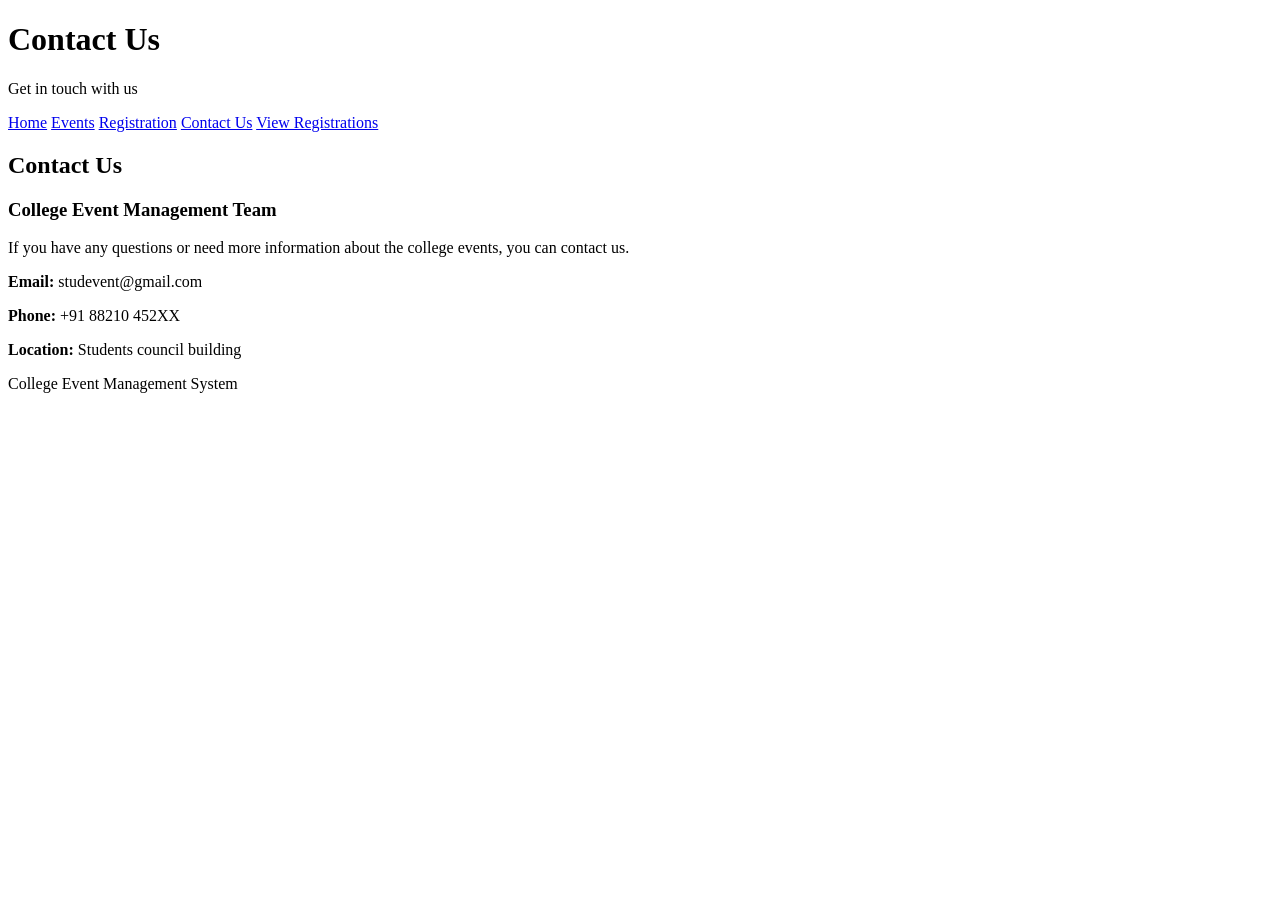
==== contact.html @ dc8ab310 "Add files via upload" ====
<!DOCTYPE html>
<html>
<head>
    <title>Contact Us - Campus Events</title>
    <link rel="icon" type="image/svg+xml" href="images/favicon.svg">
    <link rel="stylesheet" href="css/style.css">
</head>

<body>

    <header>
        <h1>Contact Us</h1>
        <p>Get in touch with us</p>
    </header>

    <nav>
        <a href="index.html">Home</a>
        <a href="events.html">Events</a>
        <a href="registration.html">Registration</a>
        <a href="contact.html">Contact Us</a>
        <a href="view-registrations.html">View Registrations</a>
    </nav>

    <main>

        <h2>Contact Us</h2>

        <div class="event">
            <h3>College Event Management Team</h3>

            <p>
                If you have any questions or need more information
                about the college events, you can contact us.
            </p>

            <p><strong>Email:</strong> studevent@gmail.com</p>

            <p><strong>Phone:</strong> +91 88210 452XX</p>

            <p><strong>Location:</strong> Students council building</p>
        </div>

    </main>

    <footer>
        <p>College Event Management System</p>
    </footer>
    <script src="js/theme.js"></script>
</body>
</html>
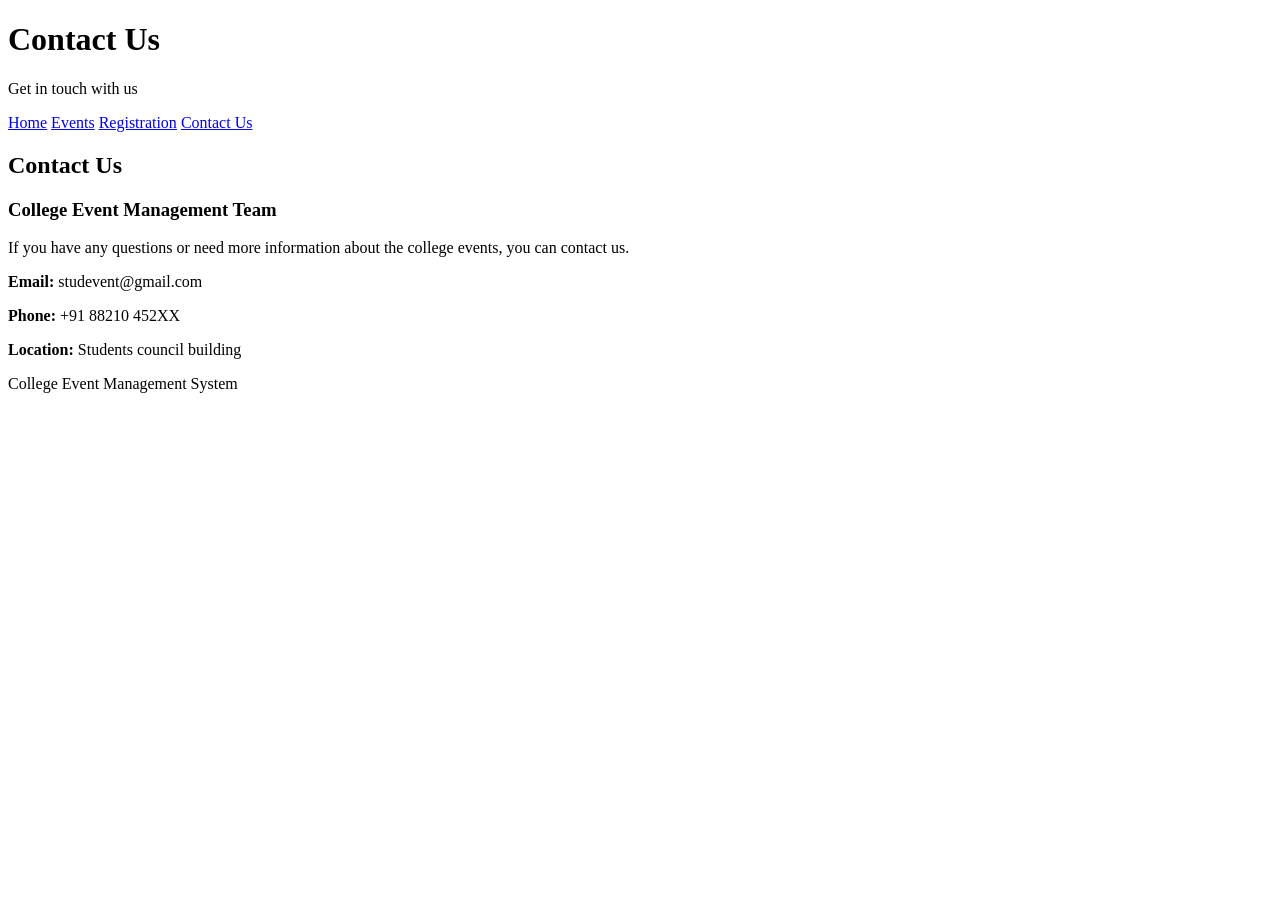
==== commit ed2d4226: "Update contact.html" ====
--- a/contact.html
+++ b/contact.html
@@ -18,7 +18,6 @@
         <a href="events.html">Events</a>
         <a href="registration.html">Registration</a>
         <a href="contact.html">Contact Us</a>
-        <a href="view-registrations.html">View Registrations</a>
     </nav>
 
     <main>
@@ -47,4 +46,4 @@
     </footer>
     <script src="js/theme.js"></script>
 </body>
-</html>+</html>
